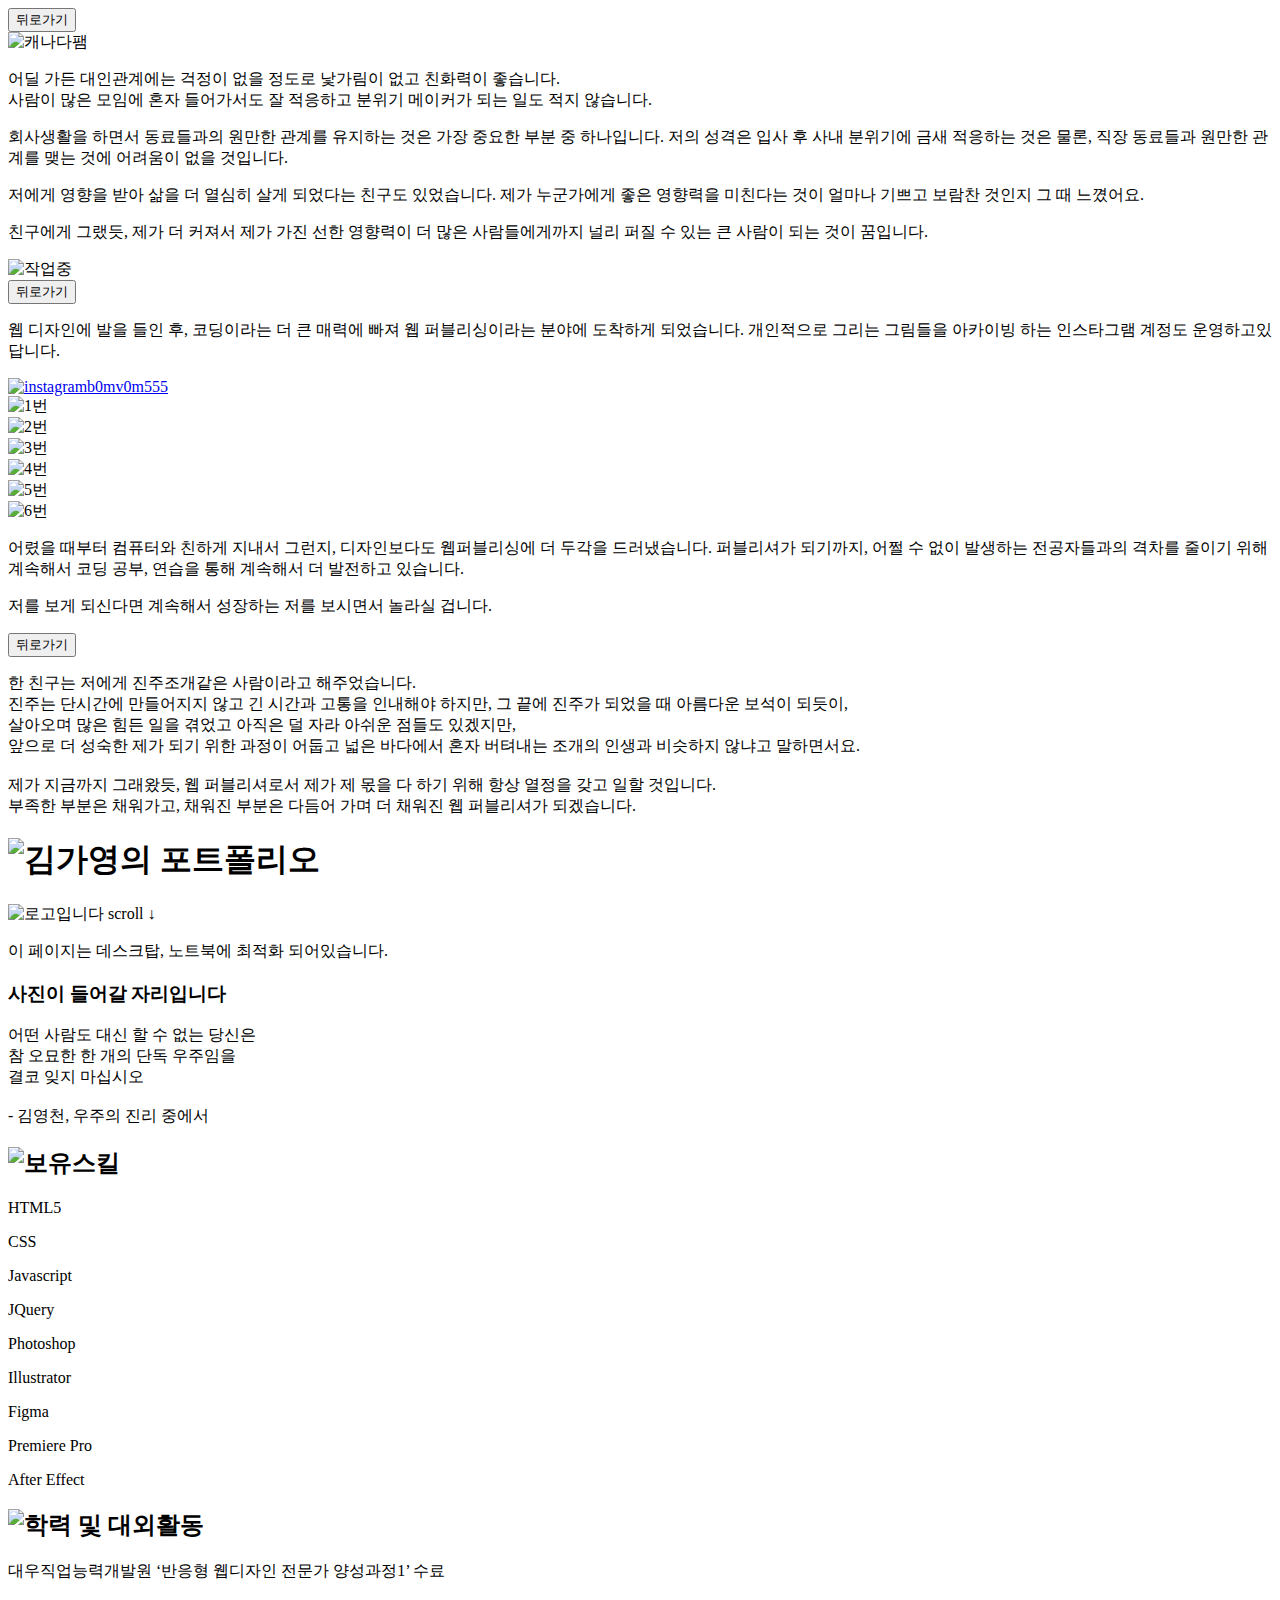
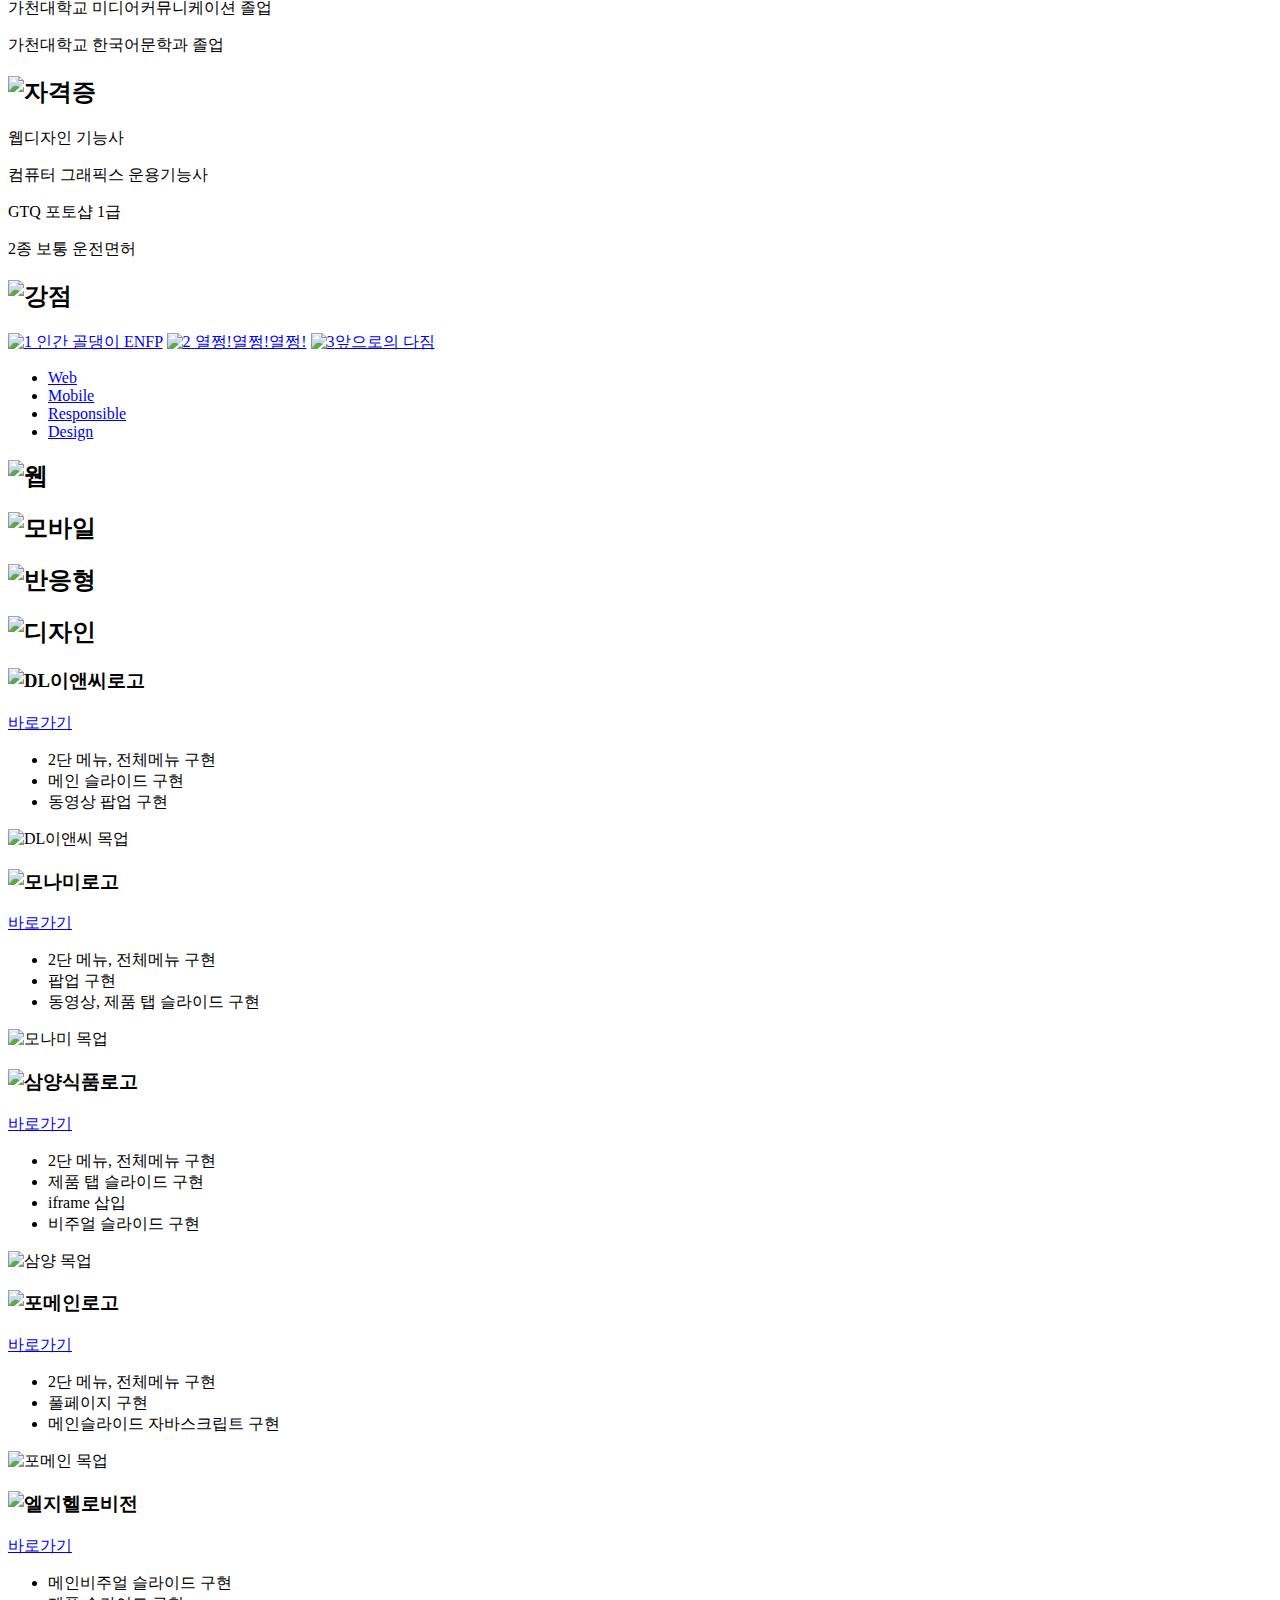
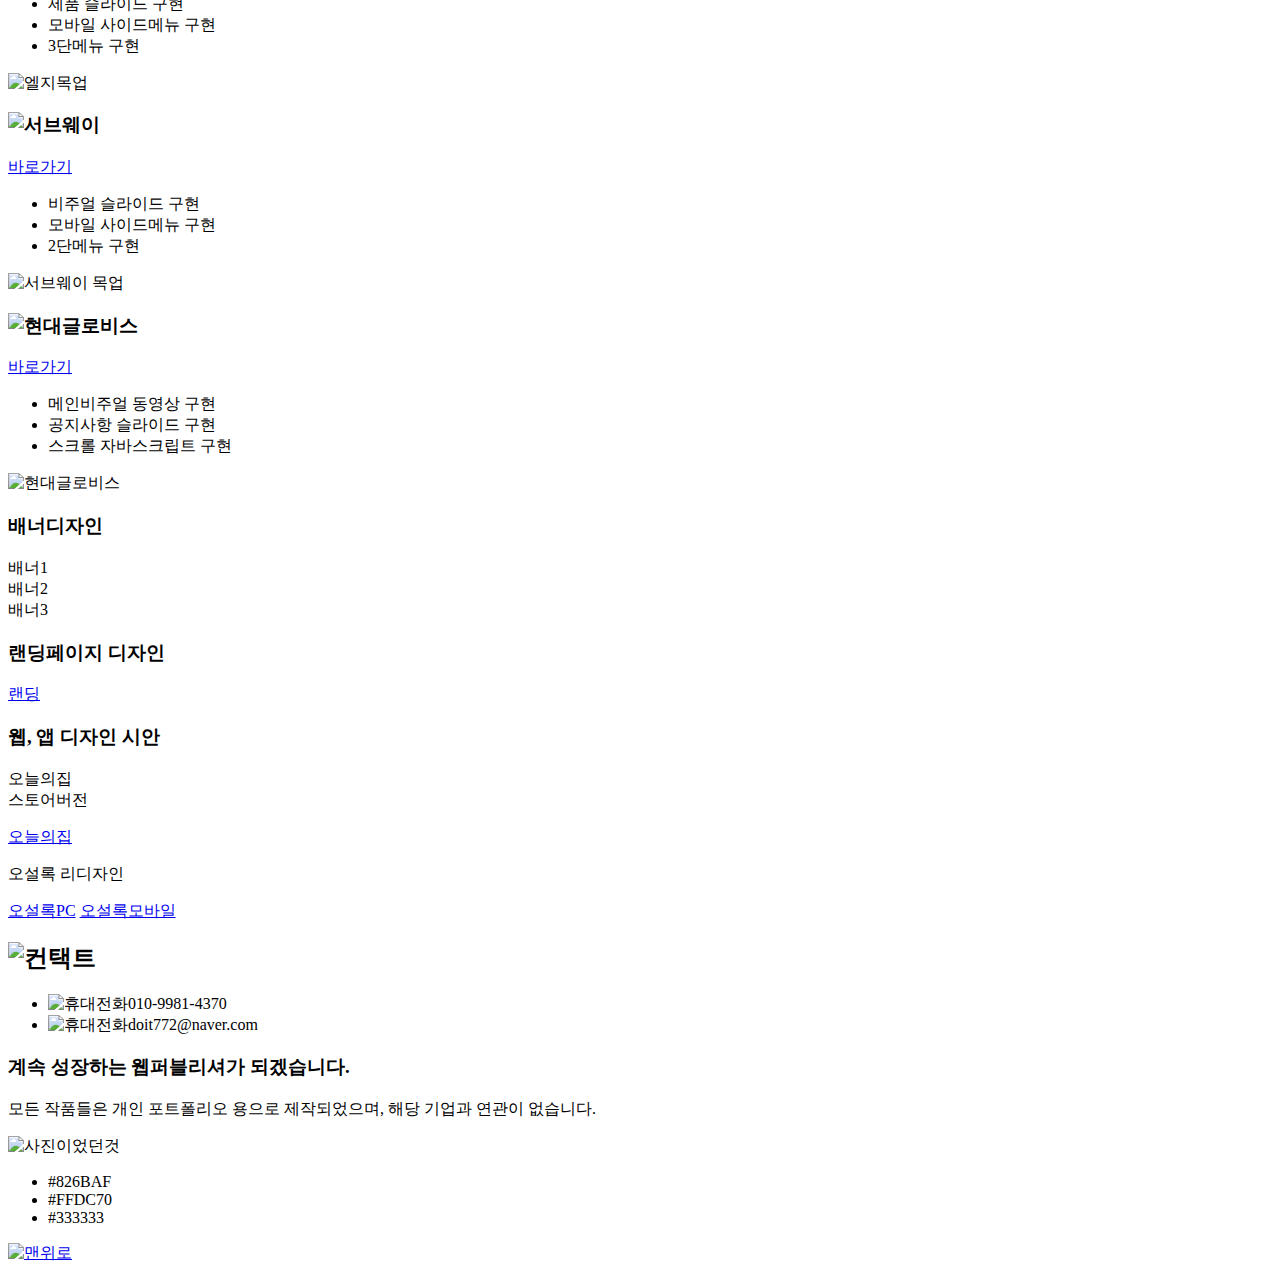
==== index.html @ 8c7f5cbe "Update index.html" ====
<!DOCTYPE html>
<html lang="KR">
<head>
    <meta charset="UTF-8">
    <meta http-equiv="X-UA-Compatible" content="IE=edge">
    <meta name="viewport" content="width=device-width, initial-scale=1.0">
    <meta name="author" content="김가영">
    <link rel="stylesheet" href="css/reset.css">
    <link href="https://hangeul.pstatic.net/hangeul_static/css/nanum-square-round.css" rel="stylesheet">
    <link rel="stylesheet" href="css/slick.css">
    <link rel="stylesheet" href="css/jquery.fullpage.css">
    <link rel="stylesheet" href="css/main.css">
    <script src="js/jquery-3.6.0.min.js"></script>
    <script src="js/slick.js"></script>
    <script src="js/jquery.fullpage.js"></script>
    <script src="js/main.js"></script>
    <title>김가영의 포트폴리오</title>
    <link rel="shortcut icon" href="img/logo1.svg" type="image/x-icon">
</head>
<body>
    <!-- about 상세페이지 -->
    <div class="ab1">
        <div class="ab1Inner">
            <button class="back"><div class="hidden">뒤로가기</div></button>
            <div class="parFir">
                <div class="pic"><img src="img/about_canada.png" alt="캐나다팸"></div>
                <div class="txt">
                    <p>어딜 가든 대인관계에는 걱정이 없을 정도로 낯가림이 없고 친화력이 좋습니다.<br>                    사람이 많은 모임에 혼자 들어가서도 잘 적응하고 분위기 메이커가 되는 일도 적지 않습니다.</p>
                    <p>회사생활을 하면서 동료들과의 원만한 관계를 유지하는 것은 가장 중요한 부분 중 하나입니다. 저의 성격은 입사 후 사내 분위기에 금새 적응하는 것은 물론, 직장 동료들과 원만한 관계를 맺는 것에 어려움이 없을 것입니다.</p>
                </div>
            </div>
            <div class="parSec">
                <div class="txt">
                    <p>저에게 영향을 받아 삶을 더 열심히 살게 되었다는 친구도 있었습니다. 제가 누군가에게 좋은 영향력을 미친다는 것이 얼마나 기쁘고 보람찬 것인지 그 때 느꼈어요.</p>
                    <p>친구에게 그랬듯, 제가 더 커져서 제가 가진 선한 영향력이 더 많은 사람들에게까지 널리 퍼질 수 있는 큰 사람이 되는 것이 꿈입니다.</p>
                </div>
                <div class="pic"><img src="img/about_work.png" alt="작업중"></div>
            </div>
        </div>
    </div>
    <div class="ab2">
        <div class="ab2Inner">
            <button class="back"><span class="hidden">뒤로가기</span></button>
            <div class="parFir">
                <p>웹 디자인에 발을 들인 후, 코딩이라는 더 큰 매력에 빠져 웹 퍼블리싱이라는 분야에 도착하게 되었습니다. 개인적으로 그리는 그림들을 아카이빙 하는 인스타그램 계정도 운영하고있답니다.</p>
            </div>
            <div class="draw">
                <span><a href="https://www.instagram.com/b0mv0m555/" target="_blank"><img src="img/ico_insta.png" alt="instagram">b0mv0m555</a></span>
                <div class="drawUp">
                    <div class="pic1"><img src="img/ab_art1.png" alt="1번"></div>
                    <div class="pic2"><img src="img/ab_art2.png" alt="2번"></div>
                    <div class="pic3"><img src="img/ab_art3.png" alt="3번"></div>
                </div>
                <div class="drawDo">
                    <div class="pic4"><img src="img/ab_art4.png" alt="4번"></div>
                    <div class="pic5"><img src="img/ab_art5.png" alt="5번"></div>
                    <div class="pic6"><img src="img/ab_art6.png" alt="6번"></div>
                </div>
            </div>
            <div class="parSec">
                <p>어렸을 때부터 컴퓨터와 친하게 지내서 그런지, 디자인보다도 웹퍼블리싱에 더 두각을 드러냈습니다. 퍼블리셔가 되기까지, 어쩔 수 없이 발생하는 전공자들과의 격차를 줄이기 위해 계속해서 코딩 공부, 연습을 통해 계속해서 더 발전하고 있습니다.</p>
                <p>저를 보게 되신다면 계속해서 성장하는 저를 보시면서 놀라실 겁니다.</p>
            </div>
        </div>
    </div>
    <div class="ab3">
        <div class="ab3Inner">
            <button class="back"><span class="hidden">뒤로가기</span></button>
            <div class="txt">
                <p>한 친구는 저에게 진주조개같은 사람이라고 해주었습니다.
                    <br>
                    진주는 단시간에 만들어지지 않고 긴 시간과 고통을 인내해야 하지만, 그 끝에 진주가 되었을 때 아름다운 보석이 되듯이,<br> 
                    살아오며 많은 힘든 일을 겪었고 아직은 덜 자라 아쉬운 점들도 있겠지만,<br>
                    앞으로 더 성숙한 제가 되기 위한 과정이 어둡고 넓은 바다에서 혼자 버텨내는 조개의 인생과 비슷하지 않냐고 말하면서요.<br><br>                     
                    제가 지금까지 그래왔듯, 웹 퍼블리셔로서 제가 제 몫을 다 하기 위해 항상 열정을 갖고 일할 것입니다. <br>
                    부족한 부분은 채워가고, 채워진 부분은 다듬어 가며 더 채워진 웹 퍼블리셔가 되겠습니다.</p>
            </div>
        </div>
    </div>
    <div id="fullpage">
        <div class="section home">
            <div class="homeInner">
                <h1><img src="img/portfio.svg" alt="김가영의 포트폴리오"></h1>
                <div class="scrDown">
                    <img src="img/logo1.svg" alt="로고입니다">
                    <span class="txt">scroll</span>
                    <span class="direction">↓</span>
                </div>
                <p class="fixtxt">이 페이지는 데스크탑, 노트북에 최적화 되어있습니다.</p>
            </div>
        </div>
        <div class="section about">
            <div class="aboutInner">
                <div class="leftSec">
                    <div class="profile">
                        <h3>사진이 들어갈 자리입니다</h3>
                        <p>어떤 사람도 대신 할 수 없는 당신은<br>
                            참 오묘한 한 개의 단독 우주임을<br>
                            결코 잊지 마십시오<br>
                            <br>
                            <span>- 김영천, 우주의 진리 중에서</span></p>
                    </div>
                    <div class="skills">
                        <h2><img src="img/skills.png" alt="보유스킬"></h2>
                        <div class="bar s1">
                            <p>HTML5</p>
                            <div class="outline">
                                <div class="level" style="width:95%"></div>
                            </div>
                        </div>
                        <div class="bar s2">
                            <p>CSS</p>
                            <div class="outline">
                                <div class="level" style="width:95%"></div>
                            </div>
                        </div>
                        <div class="bar s3">
                            <p>Javascript</p>
                            <div class="outline">
                                <div class="level" style="width:70%"></div>
                            </div>
                        </div>
                        <div class="bar s4">
                            <p>JQuery</p>
                            <div class="outline">
                                <div class="level" style="width:70%"></div>
                            </div>
                        </div>
                        <div class="bar s5">
                            <p>Photoshop</p>
                            <div class="outline">
                                <div class="level" style="width:90%"></div>
                            </div>
                        </div>
                        <div class="bar s6">
                            <p>Illustrator</p>
                            <div class="outline">
                                <div class="level" style="width:80%"></div>
                            </div>
                        </div>
                        <div class="bar s7">
                            <p>Figma</p>
                            <div class="outline">
                                <div class="level" style="width:80%"></div>
                            </div>
                        </div>
                        <div class="bar s8">
                            <p>Premiere Pro</p>
                            <div class="outline">
                                <div class="level" style="width:80%"></div>
                            </div>
                        </div>
                        <div class="bar s9">
                            <p>After Effect</p>
                            <div class="outline">
                                <div class="level" style="width:50%"></div>
                            </div>
                        </div>
                    </div>
                </div>
                <!-- leftSec끝 -->
                <div class="rightSec">
                    <div class="edu">
                        <h2><img src="img/education.png" alt="학력 및 대외활동"></h2>
                        <p>대우직업능력개발원 ‘반응형 웹디자인 전문가 양성과정1’ 수료</p>
                        <p>가천대학교 미디어커뮤니케이션 졸업</p>
                        <p>가천대학교 한국어문학과 졸업</p>
                    </div>
                    <div class="lice">
                        <h2><img src="img/license.png" alt="자격증"></h2>
                        <p>웹디자인 기능사</p>
                        <p>컴퓨터 그래픽스 운용기능사</p>
                        <p>GTQ 포토샵 1급</p>
                        <p>2종 보통 운전면허</p>
                    </div>
                    <div class="adv">
                        <h2><img src="img/advantages.png" alt="강점"></h2>
                        
                        <span class="bttn ad1"><a href="#"><img src="img/love.svg" alt="1">
                        <span>인간 골댕이 ENFP</span></a>
                        </span>
                        <span class="bttn ad2"><a href="#"><img src="img/enthusiasm.svg" alt="2">
                        <span>열쩡!열쩡!열쩡!</span></a></span>
                        <span class="bttn ad3"><a href="#"><img src="img/vision.svg" alt="3"><span>앞으로의 다짐</span></a></span>
                        
                    </div>
                </div>
            </div>
        </div>
        <div class="section portfolio">
            <ul class="btnSlide">
                <li class="on"><a href="javascript:;">Web</a></li>
                <li><a href="javascript:;">Mobile</a></li>
                <li><a href="javascript:;">Responsible</a></li>
                <li><a href="javascript:;">Design</a></li>
            </ul> 
            <h2 class="name webTit"><img src="img/web.png" alt="웹"></h2>
            <h2 class="name mobileTit"><img src="img/mobile.png" alt="모바일"></h2>
            <h2 class="name resTit"><img src="img/responsible.png" alt="반응형"></h2>
            <h2 class="name designTit"><img src="img/design.png" alt="디자인"></h2>
                <!-- 1페이지(웹) -->
                <div class="slick web">
                    <!-- 1-1 -->
                        <div class="wrap">
                            <div class="leftSec">
                                    <h3><img src="img/dlencLogo.png" alt="DL이앤씨로고"></h3>
                                    <a href="https://bomvomsss.github.io/daelim/" target="_blank">바로가기</a>
                                    <ul>
                                        <li>2단 메뉴, 전체메뉴 구현</li>
                                        <li>메인 슬라이드 구현</li>
                                        <li>동영상 팝업 구현</li>
                                    </ul>
                            </div><!-- leftsec -->
                            <div class="rightSec">
                                <img src="img/mockUp_DL.png" alt="DL이앤씨 목업">
                            </div><!-- rightsec -->
                        </div>
                    <!-- 1-1 -->
                    <!-- 1-2 -->
                        <div class="wrap">
                            <div class="leftSec">
                                    <h3><img src="img/monamiLogo.svg" alt="모나미로고"></h3>
                                    <a href="https://bomvomsss.github.io/monami/" target="_blank">바로가기</a>
                                    <ul>
                                        <li>2단 메뉴, 전체메뉴 구현</li>
                                        <li>팝업 구현</li>
                                        <li>동영상, 제품 탭 슬라이드 구현</li>
                                    </ul>
                            </div><!-- leftsec -->
                            <div class="rightSec">
                                <img src="img/mockUp_monami.png" alt="모나미 목업">
                            </div><!-- rightsec -->
                        </div>
                    <!-- 1-2 -->
                    <!-- 1-3 -->
                        <div class="wrap">
                            <div class="leftSec">
                                    <h3><img src="img/samyangLogo.png" alt="삼양식품로고"></h3>
                                    <a href="https://bomvomsss.github.io/samyang/" target="_blank">바로가기</a>
                                    <ul>
                                        <li>2단 메뉴, 전체메뉴 구현</li>
                                        <li>제품 탭 슬라이드 구현</li>
                                        <li>iframe 삽입</li>
                                        <li>비주얼 슬라이드 구현</li>
                                    </ul>
                            </div><!-- leftsec -->
                            <div class="rightSec">
                                <img src="img/mockUp_samyang.png" alt="삼양 목업">
                            </div><!-- rightsec -->
                        </div>
                    <!-- 1-3 -->
                    <!-- 1-4 -->
                    <div class="wrap">
                        <div class="leftSec">
                                <h3><img src="img/phomeinLogo.png" alt="포메인로고"></h3>
                                <a href="https://bomvomsss.dothome.co.kr/phomein/" target="_blank">바로가기</a>
                                <ul>
                                    <li>2단 메뉴, 전체메뉴 구현</li>
                                    <li>풀페이지 구현</li>
                                    <li>메인슬라이드 자바스크립트 구현</li>
                                </ul>
                        </div><!-- leftsec -->
                        <div class="rightSec">
                            <img src="img/mockUp_phomein.png" alt="포메인 목업">
                        </div><!-- rightsec -->
                    </div>
                </div><!-- 1-4 -->
                <!-- 1페이지끝 -->
                <!-- 2페이지(모바일)-->
                <div class="slick mobile">
                    <!-- 1-1 -->
                        <div class="wrap">
                            <div class="leftSec">
                                    <h3><img src="img/lghelloLogo.png" alt="엘지헬로비전"></h3>
                                    <a href="https://bomvomsss.github.io/lg(mobile)/" target="_blank" onClick="window.open(this.href, '', 'width=500, height=900'); return false;">바로가기</a>
                                    <ul>
                                        <li>메인비주얼 슬라이드 구현</li>
                                        <li>제품 슬라이드 구현</li>
                                        <li>모바일 사이드메뉴 구현</li>
                                        <li>3단메뉴 구현</li>
                                    </ul>
                            </div><!-- leftsec -->
                            <div class="rightSec">
                                <img src="img/mockUp_lg.png" alt="엘지목업">
                            </div><!-- rightsec -->
                        </div>
                    <!-- 1-1 -->
                    <!-- 1-2 -->
                        <div class="wrap">
                            <div class="leftSec">
                                    <h3><img src="img/subwayLogo.png" alt="서브웨이"></h3>
                                    <a href="https://bomvomsss.github.io/subway(mobile)/" target="_blank" onClick="window.open(this.href, '', 'width=500, height=900'); return false;">바로가기</a>
                                    <ul>
                                        <li>비주얼 슬라이드 구현</li>
                                        <li>모바일 사이드메뉴 구현</li>
                                        <li>2단메뉴 구현</li>
                                    </ul>
                            </div><!-- leftsec -->
                            <div class="rightSec">
                                <img src="img/mockUp_subway.png" alt="서브웨이 목업">
                            </div><!-- rightsec -->
                        </div>
                    <!-- 1-2 -->
                    <!-- 1-3 -->
                        
                    <!-- 1-3 -->
                </div>
                <!-- 3페이지(반응형) -->
                <div class="slick responsible">
                    <!-- 1-1 -->
                        <div class="wrap">
                            <div class="leftSec">
                                    <h3><img src="img/hyndaiLogo.png" alt="현대글로비스"></h3>
                                    <a href="https://bomvomsss.github.io/hyundai/" target="_blank">바로가기</a>
                                    <ul>
                                        <li>메인비주얼 동영상 구현</li>
                                        <li>공지사항 슬라이드 구현</li>
                                        <li>스크롤 자바스크립트 구현</li>
                                    </ul>
                            </div><!-- leftsec -->
                            <div class="rightSec">
                                <img src="img/mockup_hyundai.png" alt="현대글로비스">
                            </div><!-- rightsec -->
                        </div>
                    <!-- 1-1 -->
                    <!-- 1-2 -->
                        
                    <!-- 1-2 -->
                    <!-- 1-3 -->
                        
                    <!-- 1-3 -->
                </div>
                <!-- 3페이지끝 -->
                <!-- 4페이지(디자인) -->
                <div class="slick design">
                    <!-- 1-1 -->
                    <div class="designDiv page1">
                        <h3>배너디자인</h3>
                        <div class="oren">
                            <div class="ban1">
                                <span class="hidden">배너1</span>
                            </div>
                            <div class="ban2">
                                <span class="hidden">배너2</span>
                            </div>
                            <div class="ban3">
                                <span class="hidden">배너3</span>
                            </div>
                        </div>
                    </div><!-- 1-1 -->
                    <!-- 1-2 -->
                    <div class="designDiv page2">
                        <h3>랜딩페이지 디자인</h3>
                        <div class="orren">
                            <a href="img/my_landing.jpg" target="_blank"><span class="hidden">랜딩</span></a>
                        </div>
                    </div><!-- 1-2 -->
                    <!-- 1-3 -->
                    <div class="designDiv page3">
                        <h3>웹, 앱 디자인 시안</h3>
                        <div class="orrren">
                            <div class="sian1">
                                <p>오늘의집
                                    <br>스토어버전
                                </p>
                                <a href="img/todayhouse.jpg" target="_blank">
                                    <span class="hidden">오늘의집</span>
                                </a>
                            </div>
                            <div class="sian2">
                                <p>오설록 리디자인</p>
                                <div class="osulloc">
                                    <a href="img/pc_osulloc.jpg" target="_blank" class="mO"><span class="hidden">오설록PC</span></a>
                                    <a href="img/mobile_osulloc.jpg" target="_blank" class="pO"><span class="hidden">오설록모바일</span></a>
                                </div>
                            </div>
                        </div>
                    </div><!-- 1-3 -->
                </div>
                <!-- 4페이지끝 -->
        
        </div><!--포트폴리오끝-->

        <div class="section contact">
            <div class="contactInner">
                <h2><img src="img/contact.png" alt="컨택트"></h2>
                <div class="left">
                    <ul class="add">
                        <li><img src="img/ico_phone.png" alt="휴대전화"><span>010-9981-4370</span></li>
                        <li><img src="img/ico_email.png" alt="휴대전화"><span>doit772@naver.com</span></li>
                    </ul>
                    <h3>계속 성장하는 웹퍼블리셔가 되겠습니다.</h3>
                    <p>모든 작품들은 개인 포트폴리오 용으로 제작되었으며, 해당 기업과 연관이 없습니다.</p>
                </div>
                <div class="right">
                    <div class="me"><img src="img/20201224_175629104_iOS.jpg" alt="사진이었던것"></div>
                    <ul class="color">
                        <li><span class="cir"></span>#826BAF</li>
                        <li><span class="cir"></span>#FFDC70</li>
                        <li><span class="cir"></span>#333333</li>
                    </ul>
                </div>
            </div>
            <div id="goTop"><a href="#"><img src="img/toTop.svg" alt="맨위로"></a></div>
        </div>
    </div>
</body>

</html>
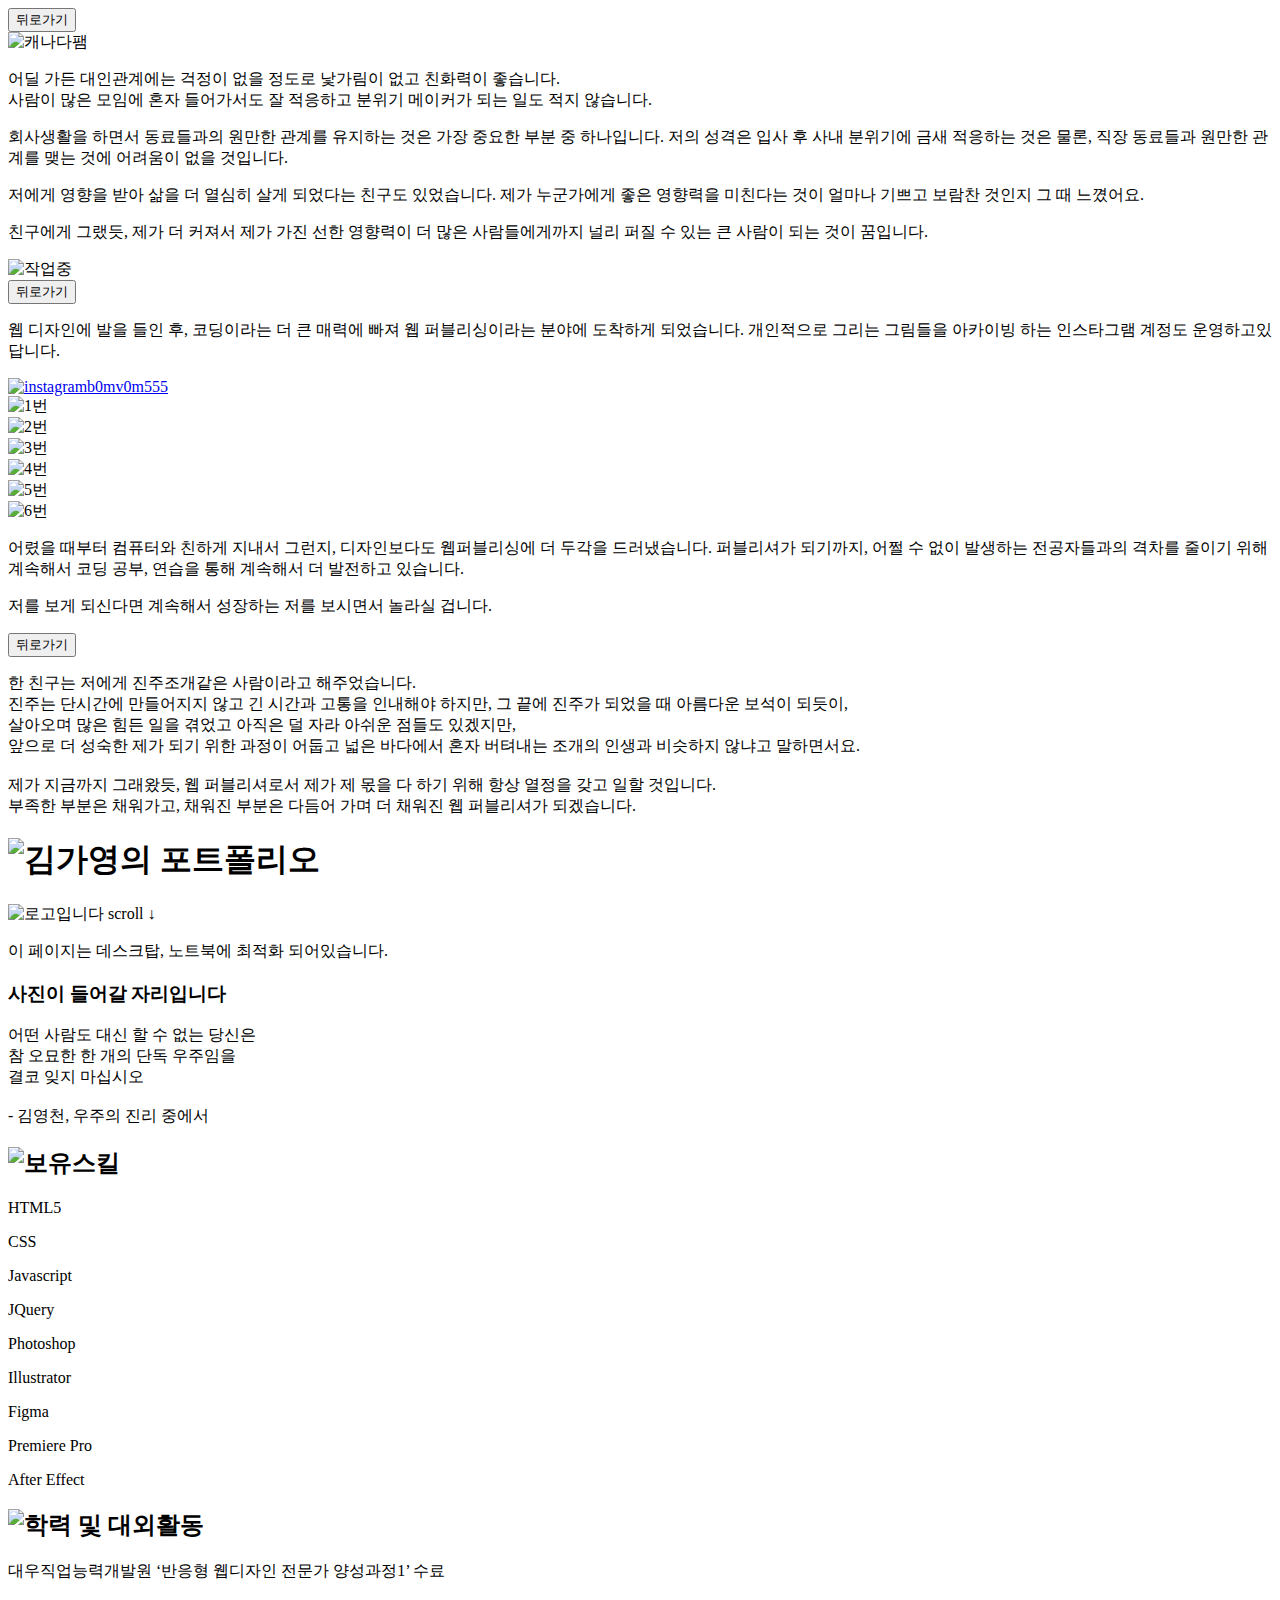
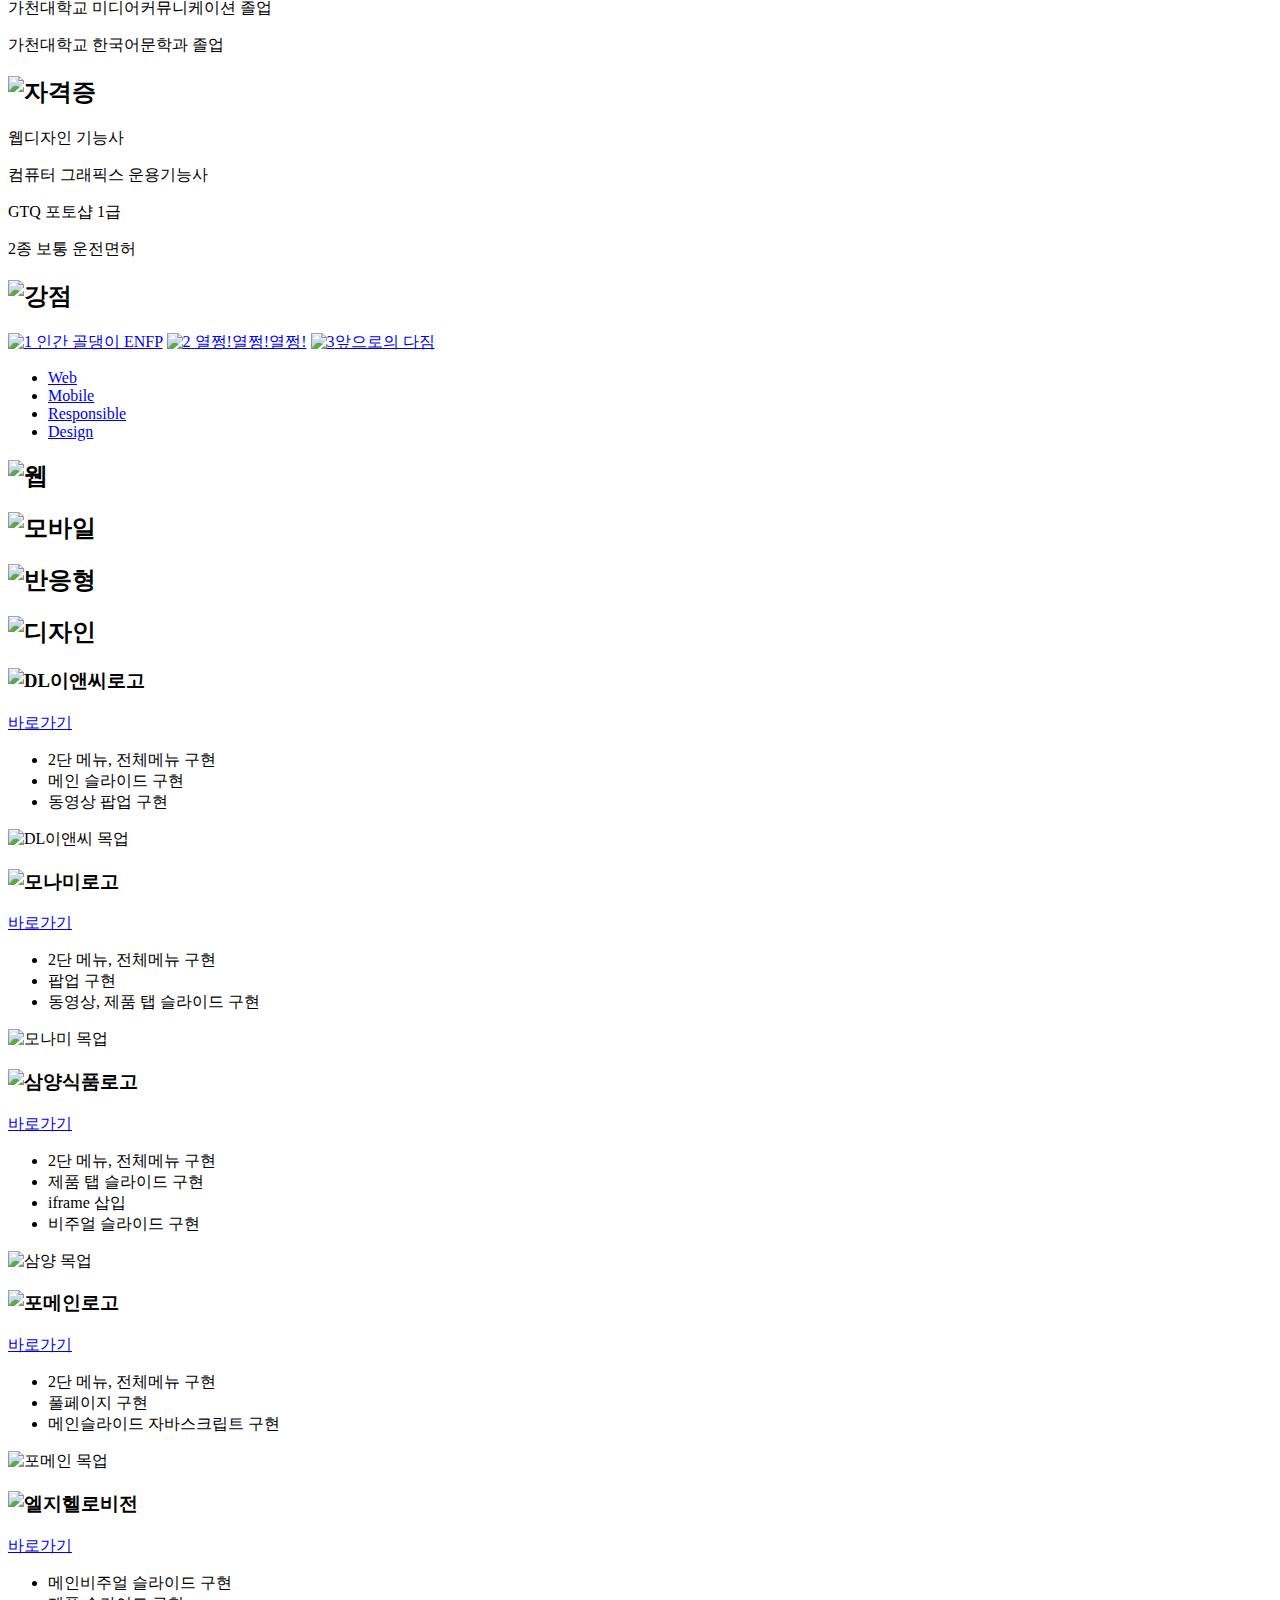
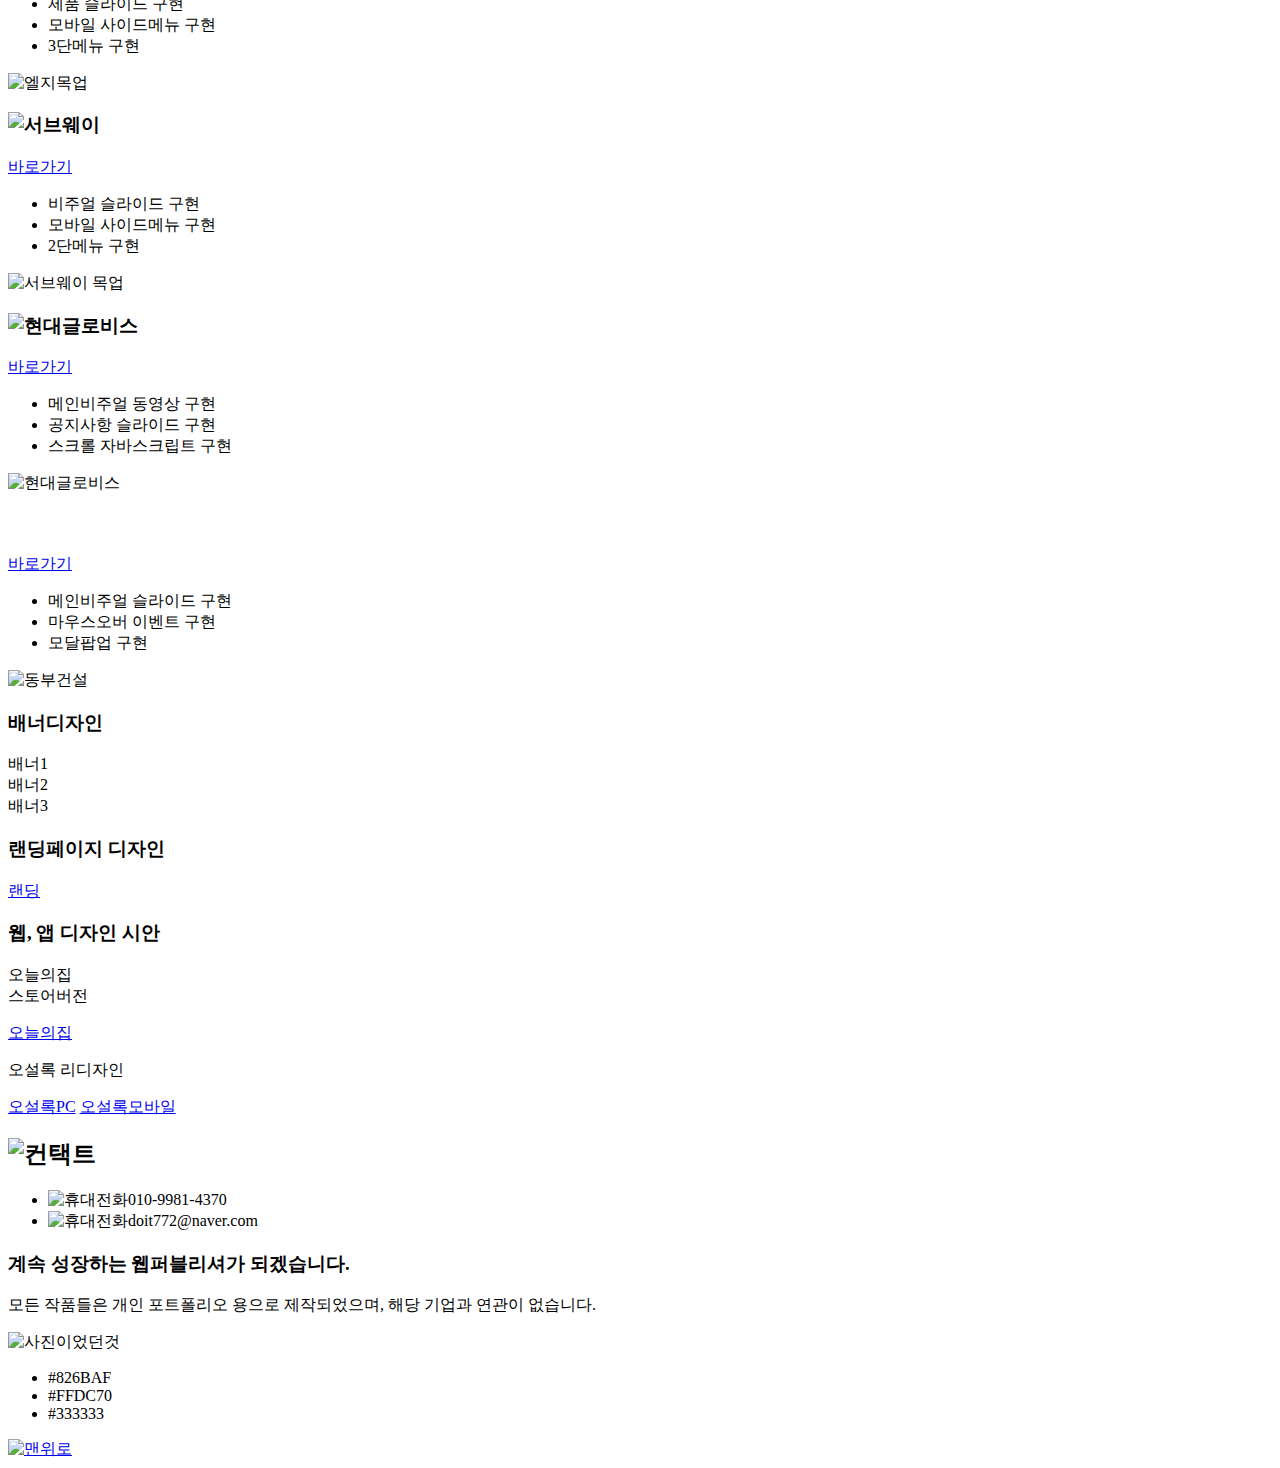
==== commit 65d8cd9e: "Update index.html" ====
--- a/index.html
+++ b/index.html
@@ -253,7 +253,7 @@
                     <div class="wrap">
                         <div class="leftSec">
                                 <h3><img src="img/phomeinLogo.png" alt="포메인로고"></h3>
-                                <a href="https://bomvomsss.dothome.co.kr/phomein/" target="_blank">바로가기</a>
+                                <a href="http://bomvomsss.dothome.co.kr/phomein/index.html" target="_blank">바로가기</a>
                                 <ul>
                                     <li>2단 메뉴, 전체메뉴 구현</li>
                                     <li>풀페이지 구현</li>
@@ -308,23 +308,36 @@
                 <!-- 3페이지(반응형) -->
                 <div class="slick responsible">
                     <!-- 1-1 -->
-                        <div class="wrap">
-                            <div class="leftSec">
-                                    <h3><img src="img/hyndaiLogo.png" alt="현대글로비스"></h3>
-                                    <a href="https://bomvomsss.github.io/hyundai/" target="_blank">바로가기</a>
-                                    <ul>
-                                        <li>메인비주얼 동영상 구현</li>
-                                        <li>공지사항 슬라이드 구현</li>
-                                        <li>스크롤 자바스크립트 구현</li>
-                                    </ul>
-                            </div><!-- leftsec -->
-                            <div class="rightSec">
-                                <img src="img/mockup_hyundai.png" alt="현대글로비스">
-                            </div><!-- rightsec -->
-                        </div>
-                    <!-- 1-1 -->
-                    <!-- 1-2 -->
-                        
+                    <div class="wrap">
+                        <div class="leftSec">
+                                <h3><img src="img/hyndaiLogo.png" alt="현대글로비스"></h3>
+                                <a href="https://bomvomsss.github.io/hyundai/" target="_blank">바로가기</a>
+                                <ul>
+                                    <li>메인비주얼 동영상 구현</li>
+                                    <li>공지사항 슬라이드 구현</li>
+                                    <li>스크롤 자바스크립트 구현</li>
+                                </ul>
+                        </div><!-- leftsec -->
+                        <div class="rightSec">
+                            <img src="img/mockup_hyundai.png" alt="현대글로비스">
+                        </div><!-- rightsec -->
+                    </div>
+                    <!-- 1-1 -->
+                    <!-- 1-2 -->
+                    <div class="wrap">
+                        <div class="leftSec">
+                                <h3><img src="img/dongbuLogo.png" alt=""></h3>
+                                <a href="https://bomvomsss.github.io/dongbu/" target="_blank">바로가기</a>
+                                <ul>
+                                    <li>메인비주얼 슬라이드 구현</li>
+                                    <li>마우스오버 이벤트 구현</li>
+                                    <li>모달팝업 구현</li>
+                                </ul>
+                        </div><!-- leftsec -->
+                        <div class="rightSec">
+                            <img src="img/mockup_dongbu.png" alt="동부건설">
+                        </div><!-- rightsec -->
+                    </div>
                     <!-- 1-2 -->
                     <!-- 1-3 -->
                         
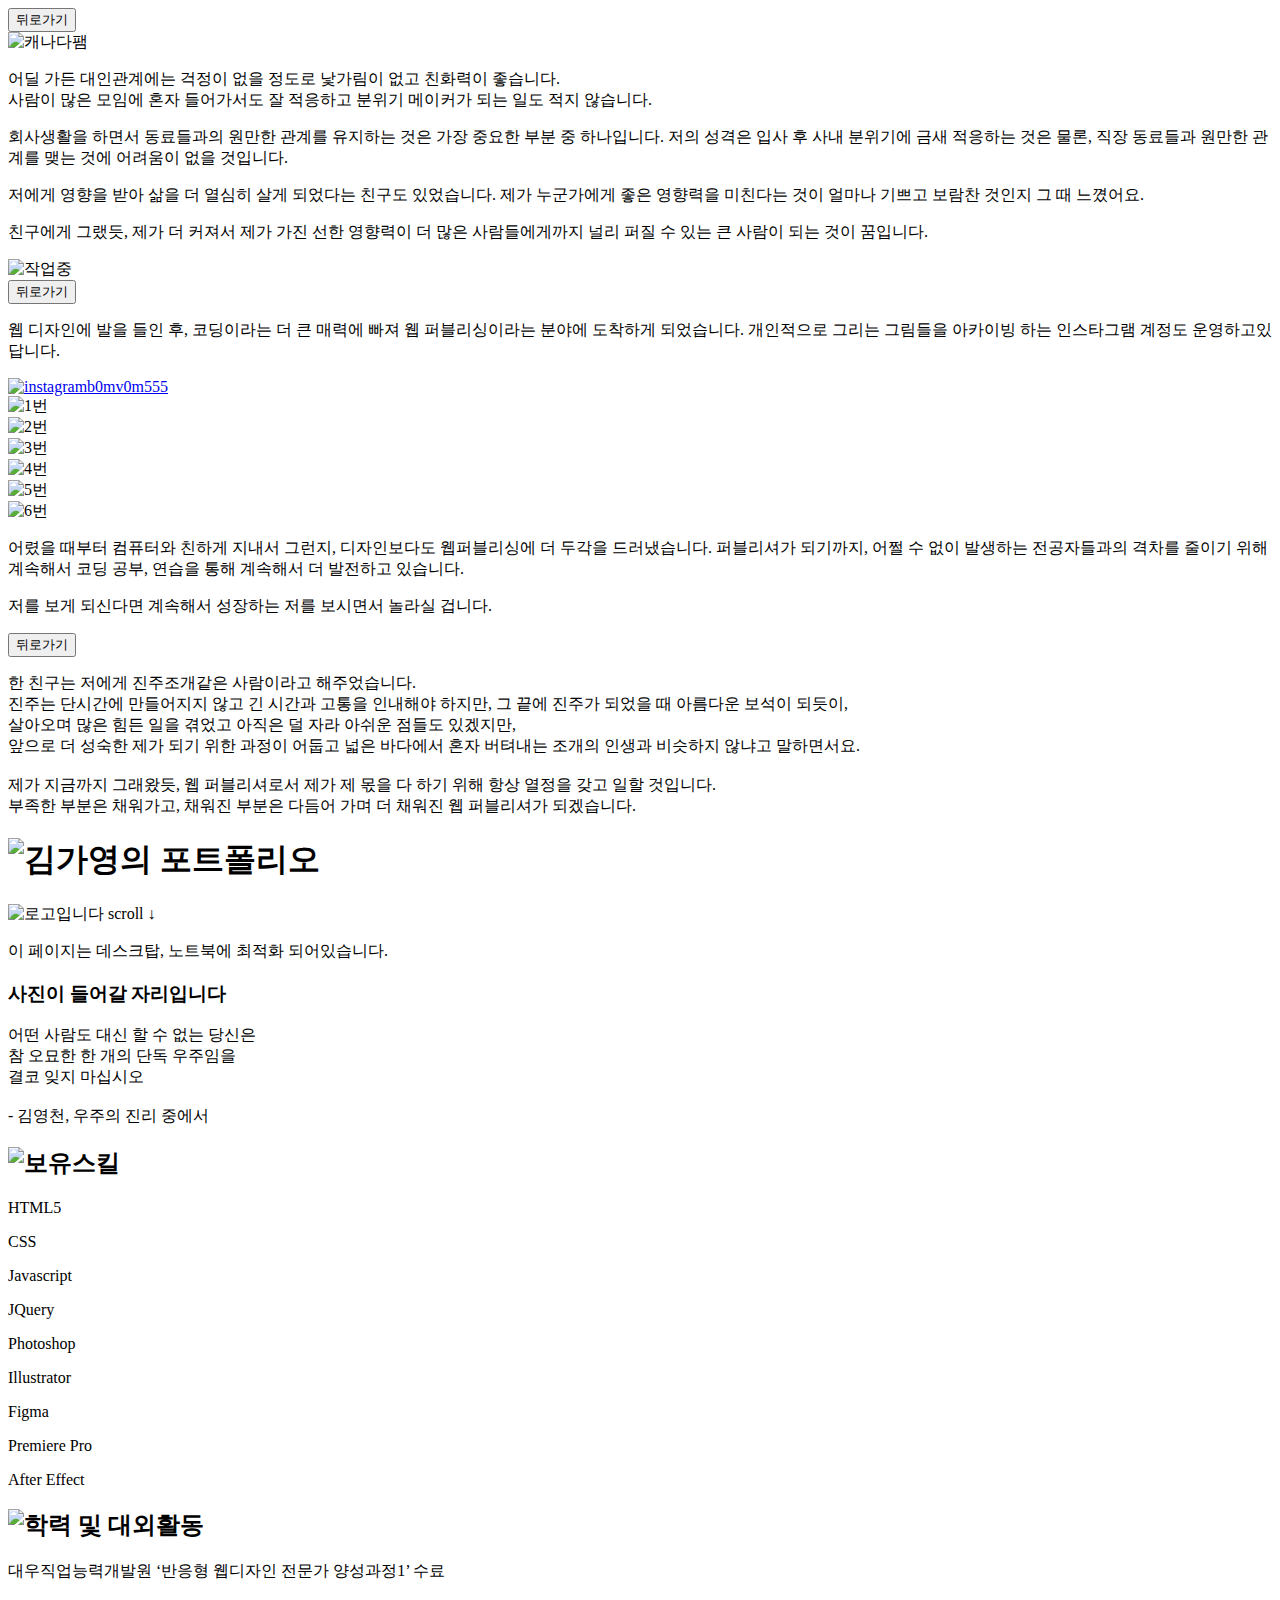
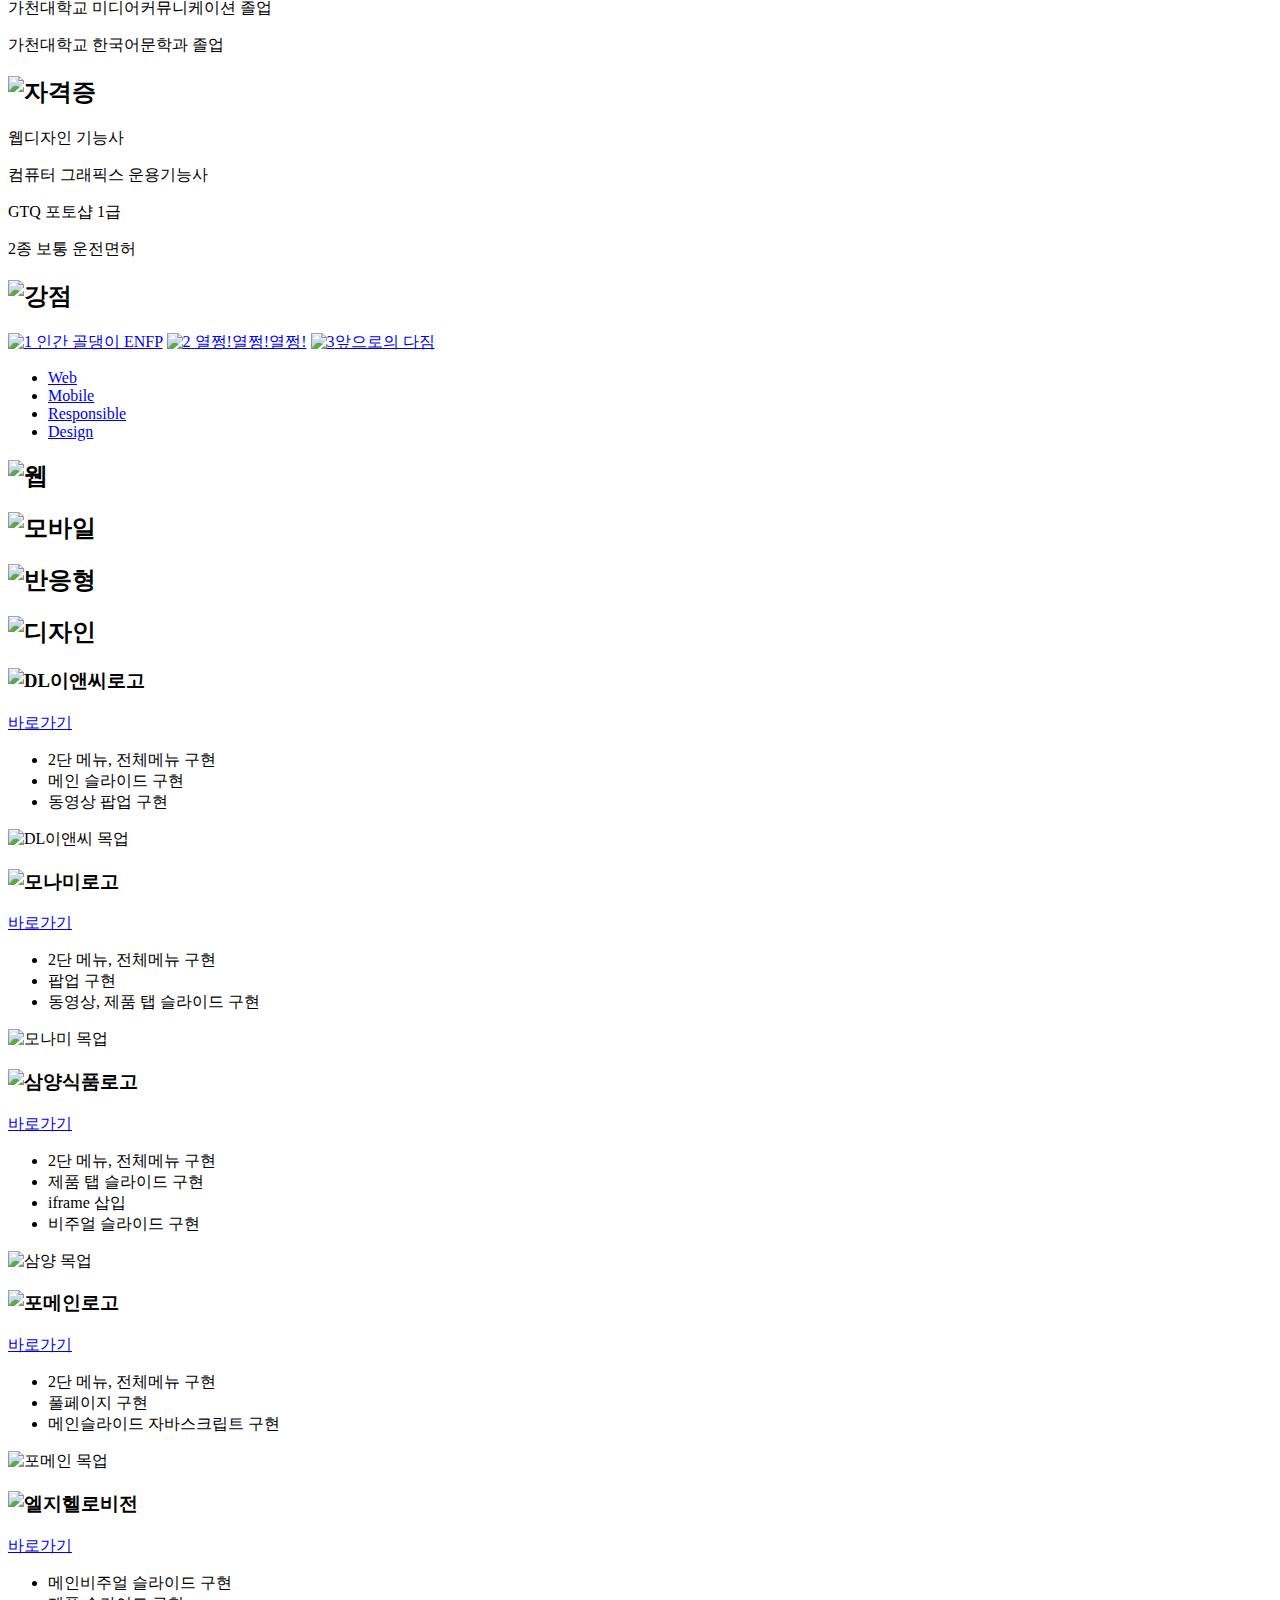
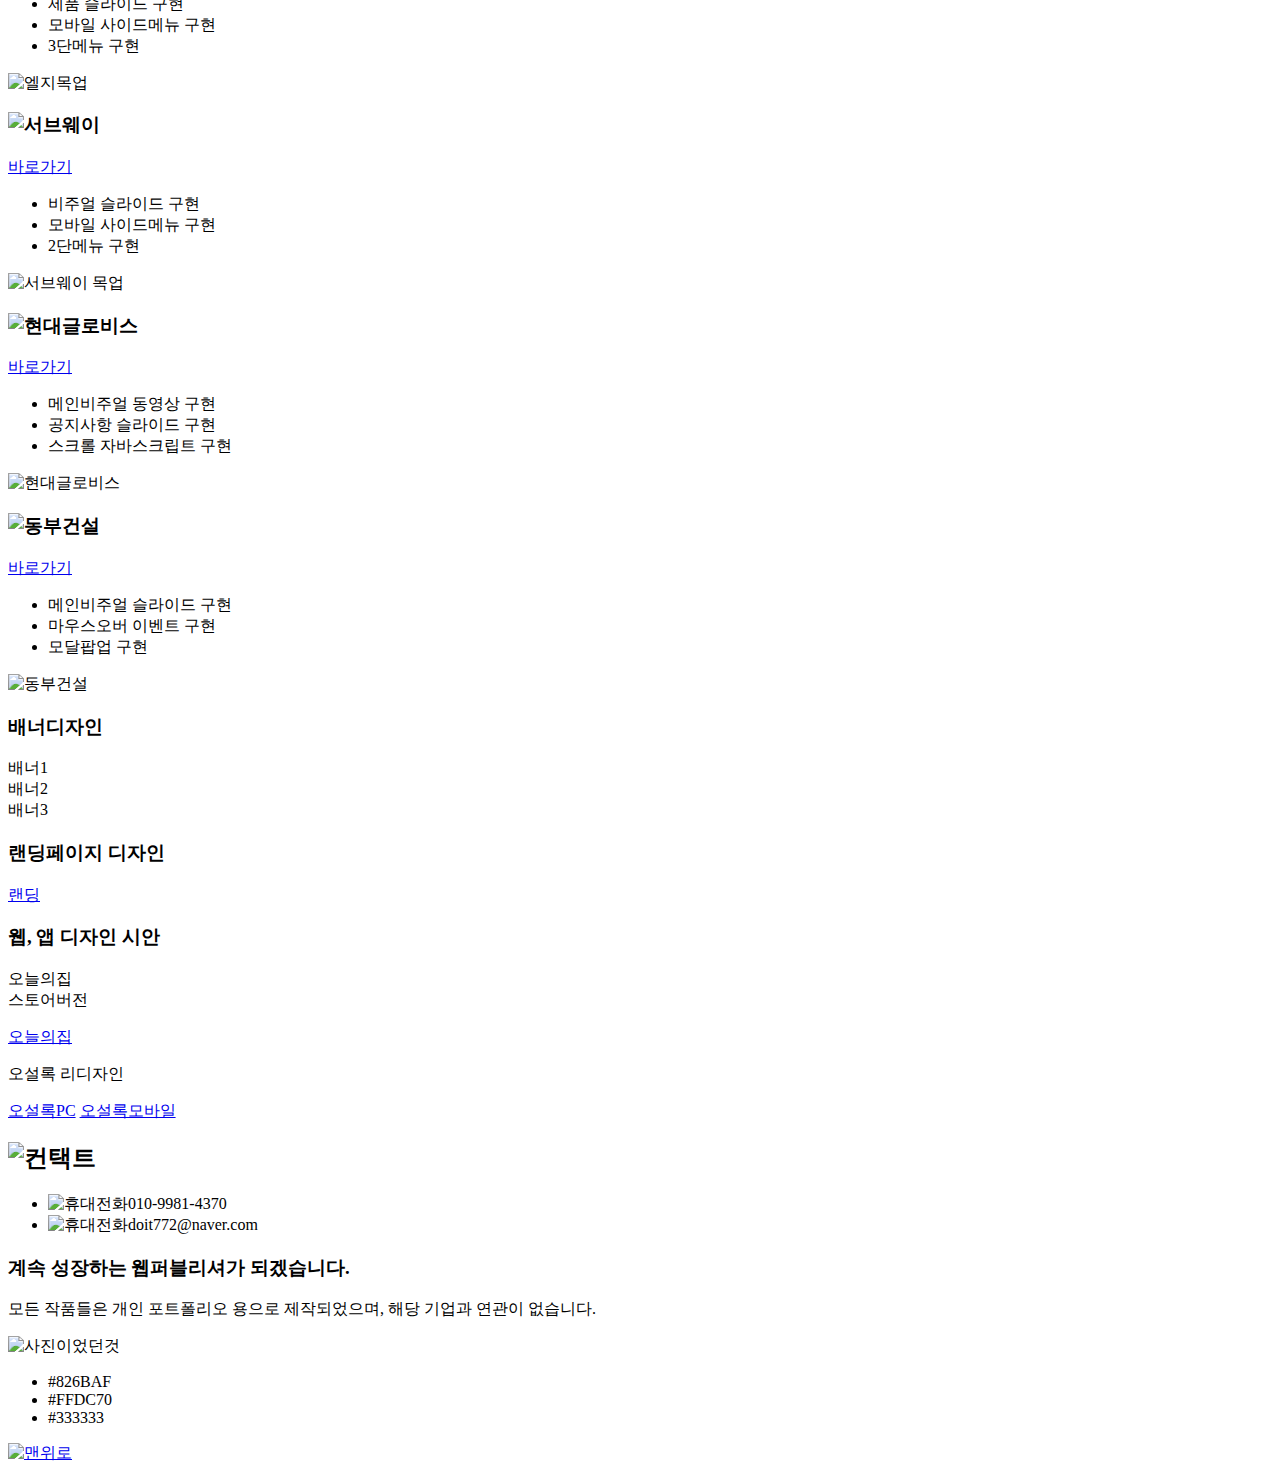
==== commit 37792b3e: "Add files via upload" ====
--- a/index.html
+++ b/index.html
@@ -326,7 +326,7 @@
                     <!-- 1-2 -->
                     <div class="wrap">
                         <div class="leftSec">
-                                <h3><img src="img/dongbuLogo.png" alt=""></h3>
+                                <h3><img src="img/dongbuLogo.png" alt="동부건설"></h3>
                                 <a href="https://bomvomsss.github.io/dongbu/" target="_blank">바로가기</a>
                                 <ul>
                                     <li>메인비주얼 슬라이드 구현</li>
@@ -419,4 +419,4 @@
     </div>
 </body>
 
-</html>
+</html>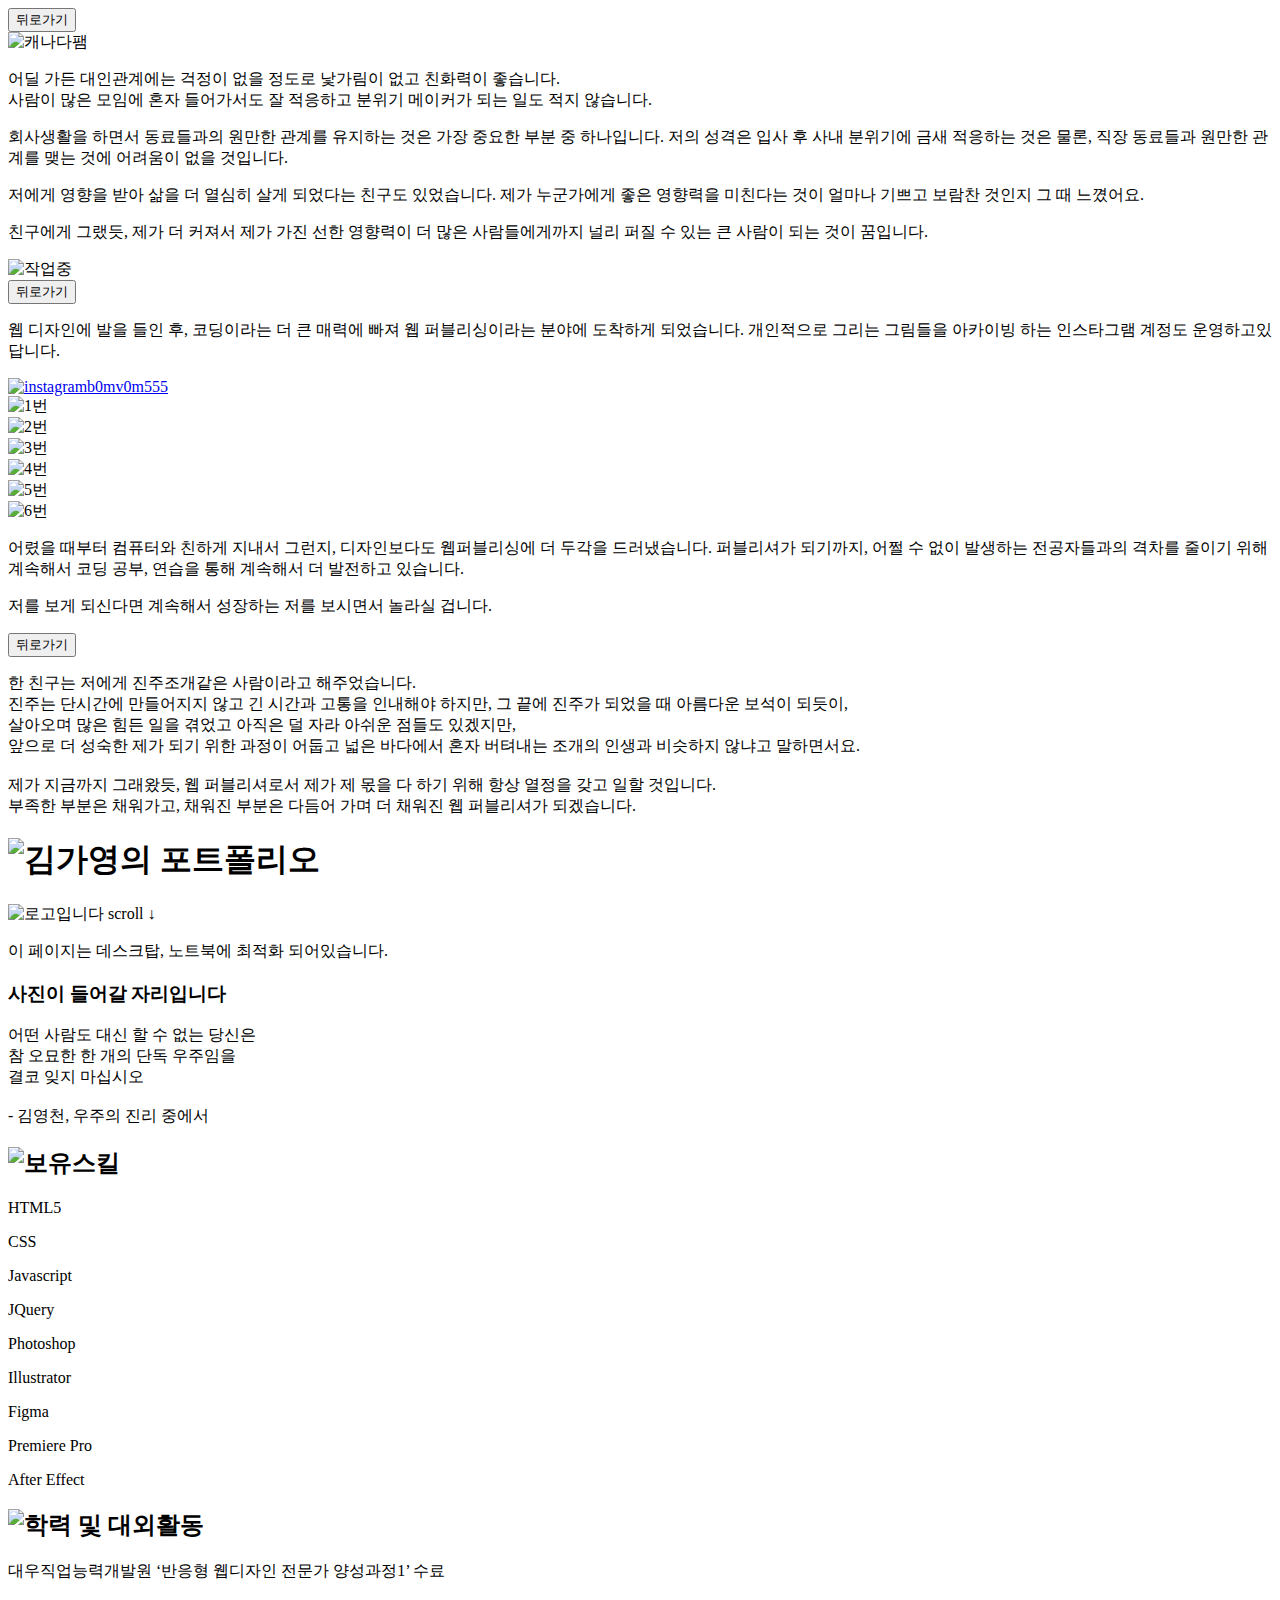
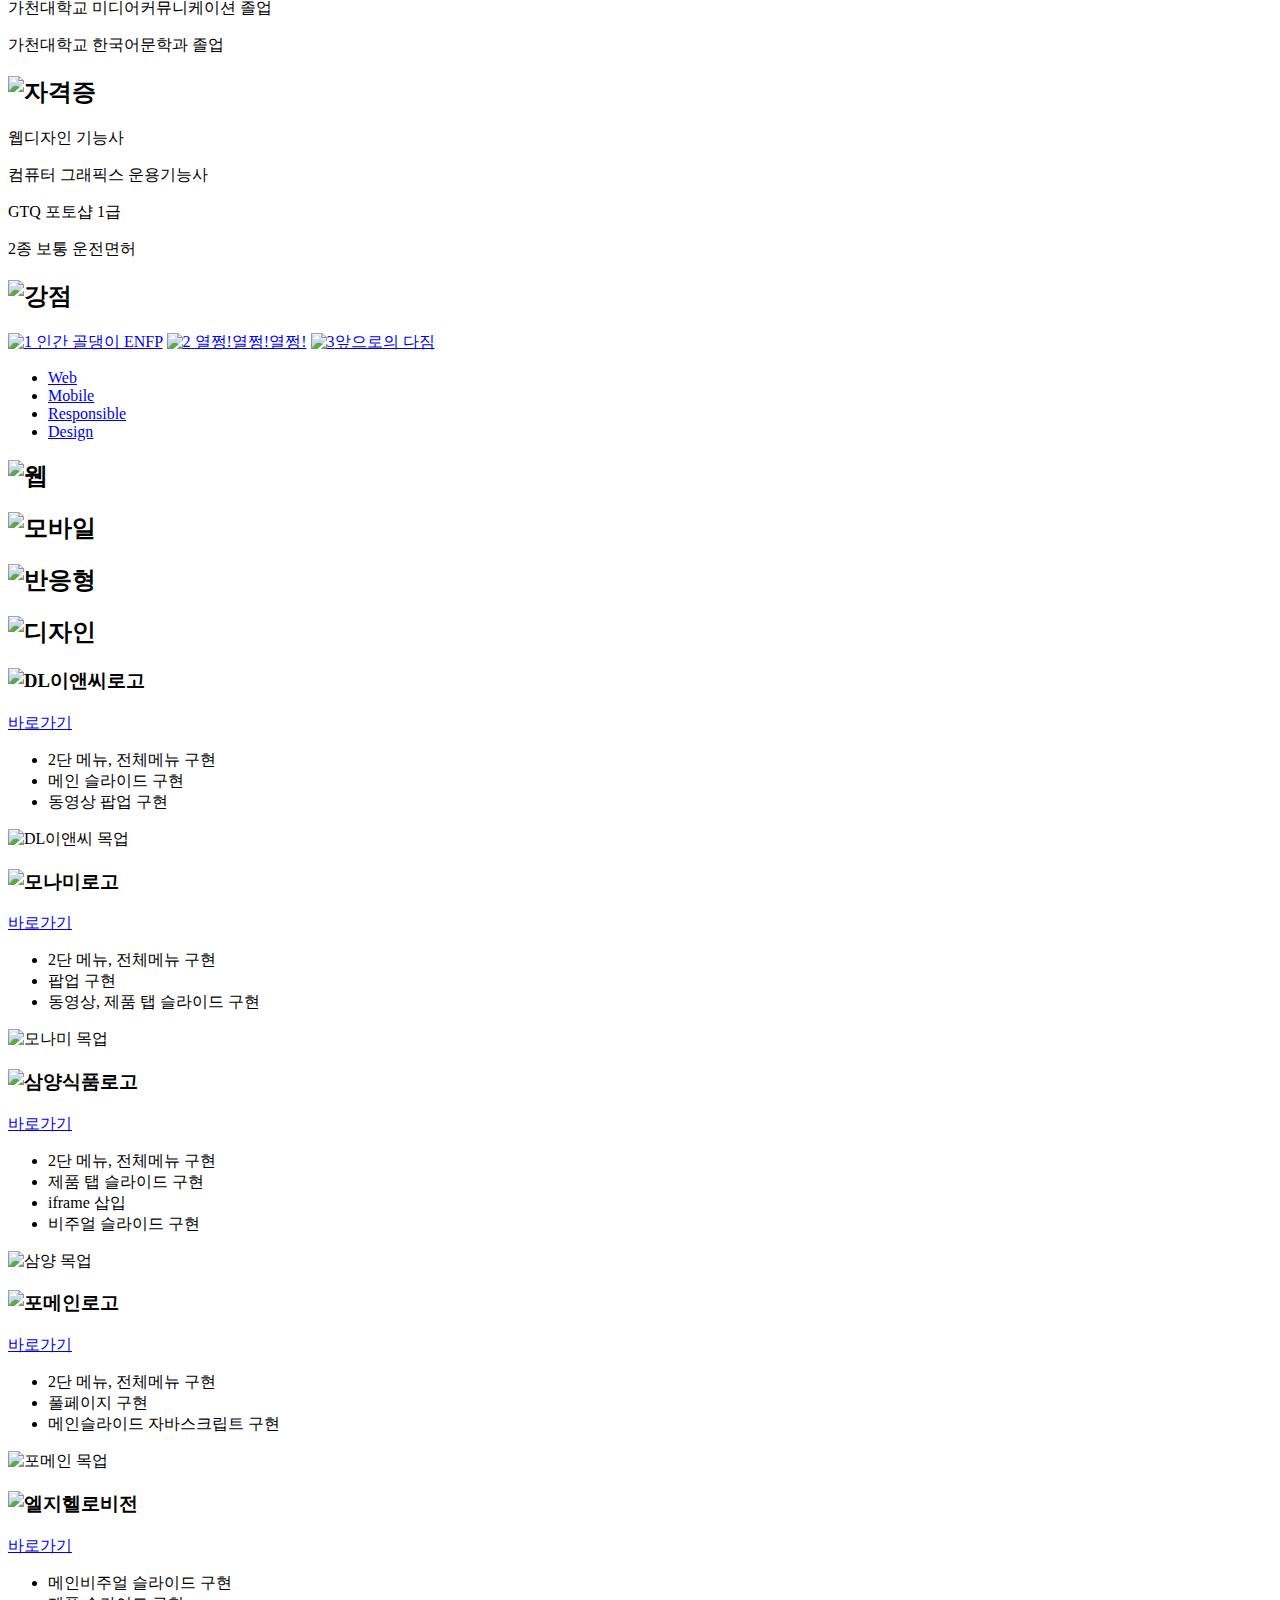
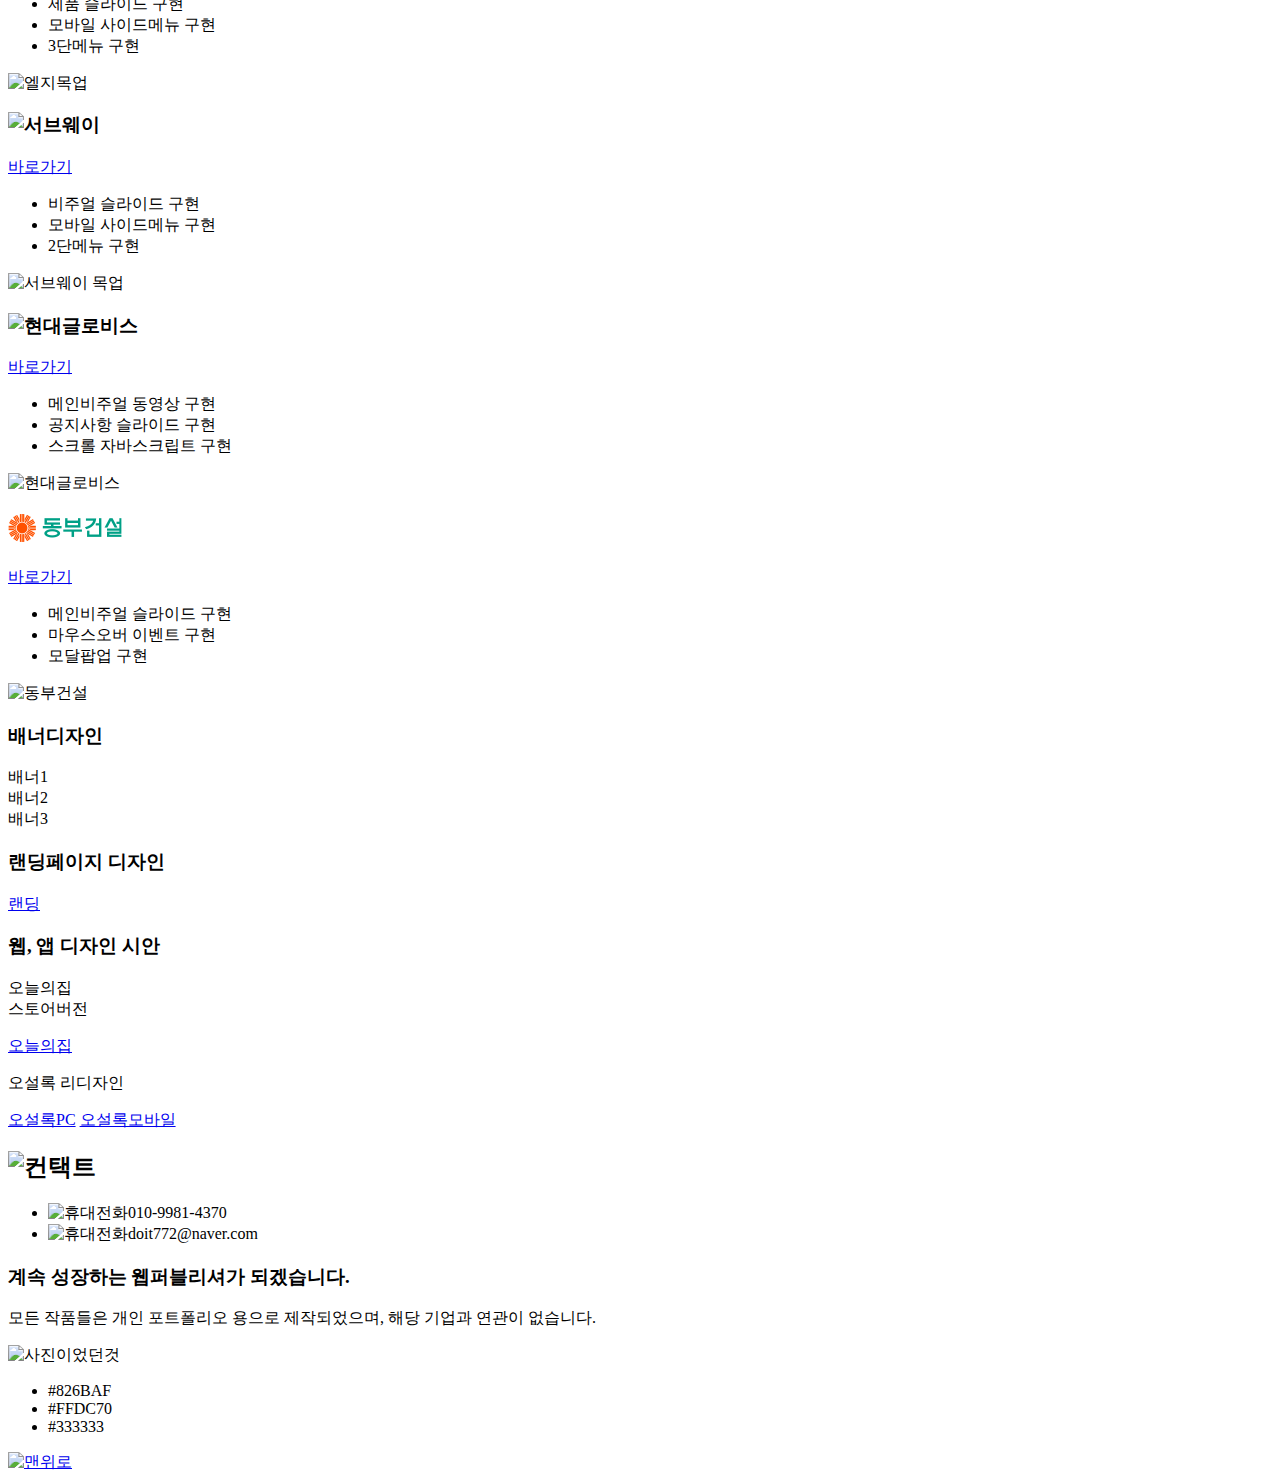
==== commit c6e1982a: "Update index.html" ====
--- a/index.html
+++ b/index.html
@@ -419,4 +419,4 @@
     </div>
 </body>
 
-</html>+</html>
